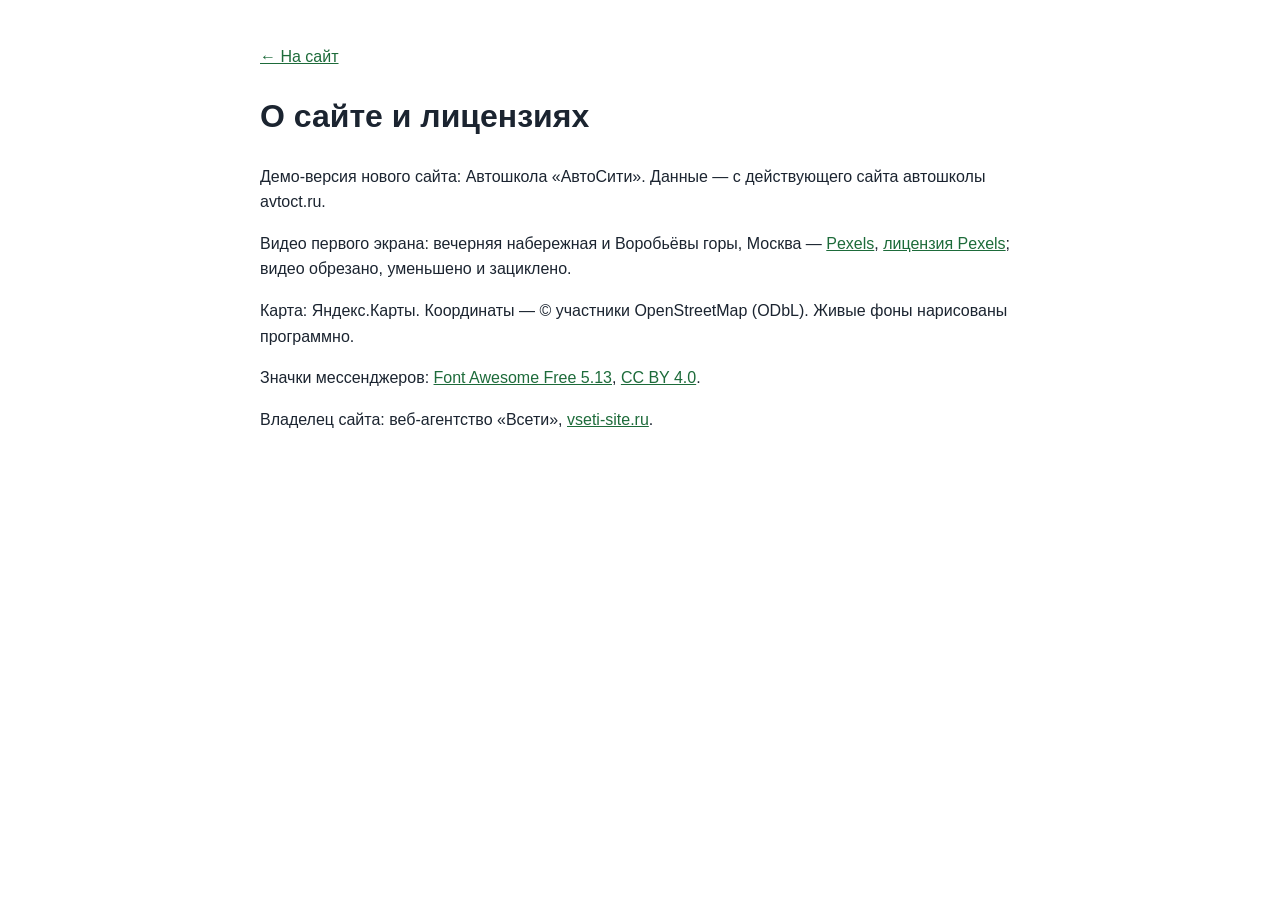
==== credits.html @ 0210791f "Автошкола «АвтоСити»: этап 1 — главная, цены, контакты" ====
<!doctype html><html lang="ru"><head><meta charset="utf-8"><meta name="viewport" content="width=device-width,initial-scale=1"><meta name="robots" content="noindex"><title>О сайте — Автошкола «АвтоСити»</title>
<style>body{font:16px/1.6 Inter,Arial,sans-serif;max-width:760px;margin:0 auto;padding:28px 18px;color:#1b2430}a{color:#1d6b3a}</style></head><body>
<p><a href="./">← На сайт</a></p><h1>О сайте и лицензиях</h1>
<p>Демо-версия нового сайта: Автошкола «АвтоСити». Данные — с действующего сайта автошколы avtoct.ru.</p>
<p>Видео первого экрана: вечерняя набережная и Воробьёвы горы, Москва — <a href="https://www.pexels.com/video/5077580/" target="_blank" rel="noopener">Pexels</a>, <a href="https://www.pexels.com/license/" target="_blank" rel="noopener">лицензия Pexels</a>; видео обрезано, уменьшено и зациклено.</p>
<p>Карта: Яндекс.Карты. Координаты — © участники OpenStreetMap (ODbL). Живые фоны нарисованы программно.</p>
<p>Значки мессенджеров: <a href="https://fontawesome.com" target="_blank" rel="noopener">Font Awesome Free 5.13</a>, <a href="https://creativecommons.org/licenses/by/4.0/" target="_blank" rel="noopener">CC BY 4.0</a>.</p>
<p>Владелец сайта: веб-агентство «Всети», <a href="https://vseti-site.ru" target="_blank" rel="noopener">vseti-site.ru</a>.</p>
</body></html>
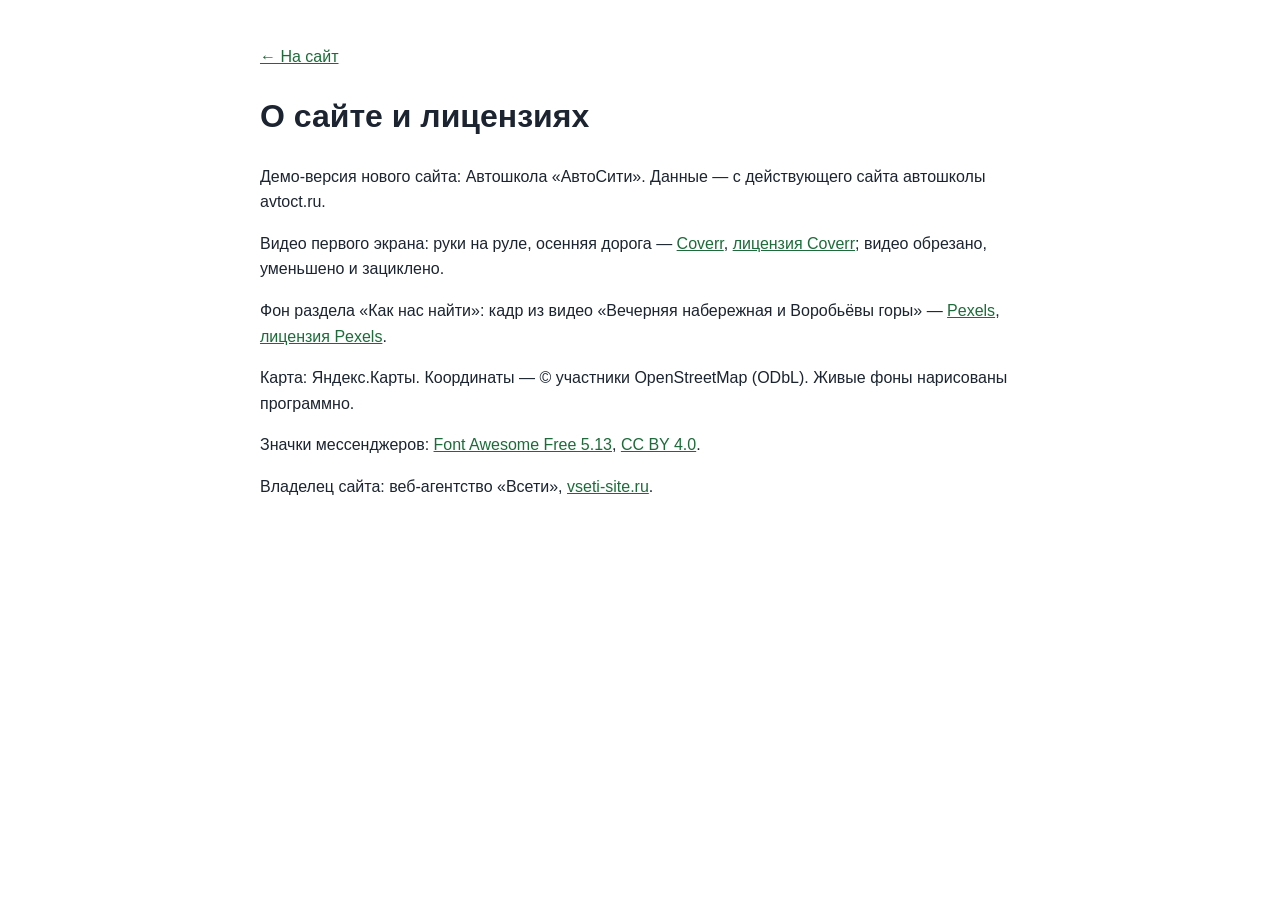
==== commit a4f4ef1e: "Первый экран: видео за рулём, без облаков; «Как нас найти»: за картой картинка города Co-Authored-By" ====
--- a/credits.html
+++ b/credits.html
@@ -2,7 +2,8 @@
 <style>body{font:16px/1.6 Inter,Arial,sans-serif;max-width:760px;margin:0 auto;padding:28px 18px;color:#1b2430}a{color:#1d6b3a}</style></head><body>
 <p><a href="./">← На сайт</a></p><h1>О сайте и лицензиях</h1>
 <p>Демо-версия нового сайта: Автошкола «АвтоСити». Данные — с действующего сайта автошколы avtoct.ru.</p>
-<p>Видео первого экрана: вечерняя набережная и Воробьёвы горы, Москва — <a href="https://www.pexels.com/video/5077580/" target="_blank" rel="noopener">Pexels</a>, <a href="https://www.pexels.com/license/" target="_blank" rel="noopener">лицензия Pexels</a>; видео обрезано, уменьшено и зациклено.</p>
+<p>Видео первого экрана: руки на руле, осенняя дорога — <a href="https://coverr.co/videos/hands-on-steering-wheel-zm3v1hrrb9" target="_blank" rel="noopener">Coverr</a>, <a href="https://coverr.co/license" target="_blank" rel="noopener">лицензия Coverr</a>; видео обрезано, уменьшено и зациклено.</p>
+<p>Фон раздела «Как нас найти»: кадр из видео «Вечерняя набережная и Воробьёвы горы» — <a href="https://www.pexels.com/video/5077580/" target="_blank" rel="noopener">Pexels</a>, <a href="https://www.pexels.com/license/" target="_blank" rel="noopener">лицензия Pexels</a>.</p>
 <p>Карта: Яндекс.Карты. Координаты — © участники OpenStreetMap (ODbL). Живые фоны нарисованы программно.</p>
 <p>Значки мессенджеров: <a href="https://fontawesome.com" target="_blank" rel="noopener">Font Awesome Free 5.13</a>, <a href="https://creativecommons.org/licenses/by/4.0/" target="_blank" rel="noopener">CC BY 4.0</a>.</p>
 <p>Владелец сайта: веб-агентство «Всети», <a href="https://vseti-site.ru" target="_blank" rel="noopener">vseti-site.ru</a>.</p>
